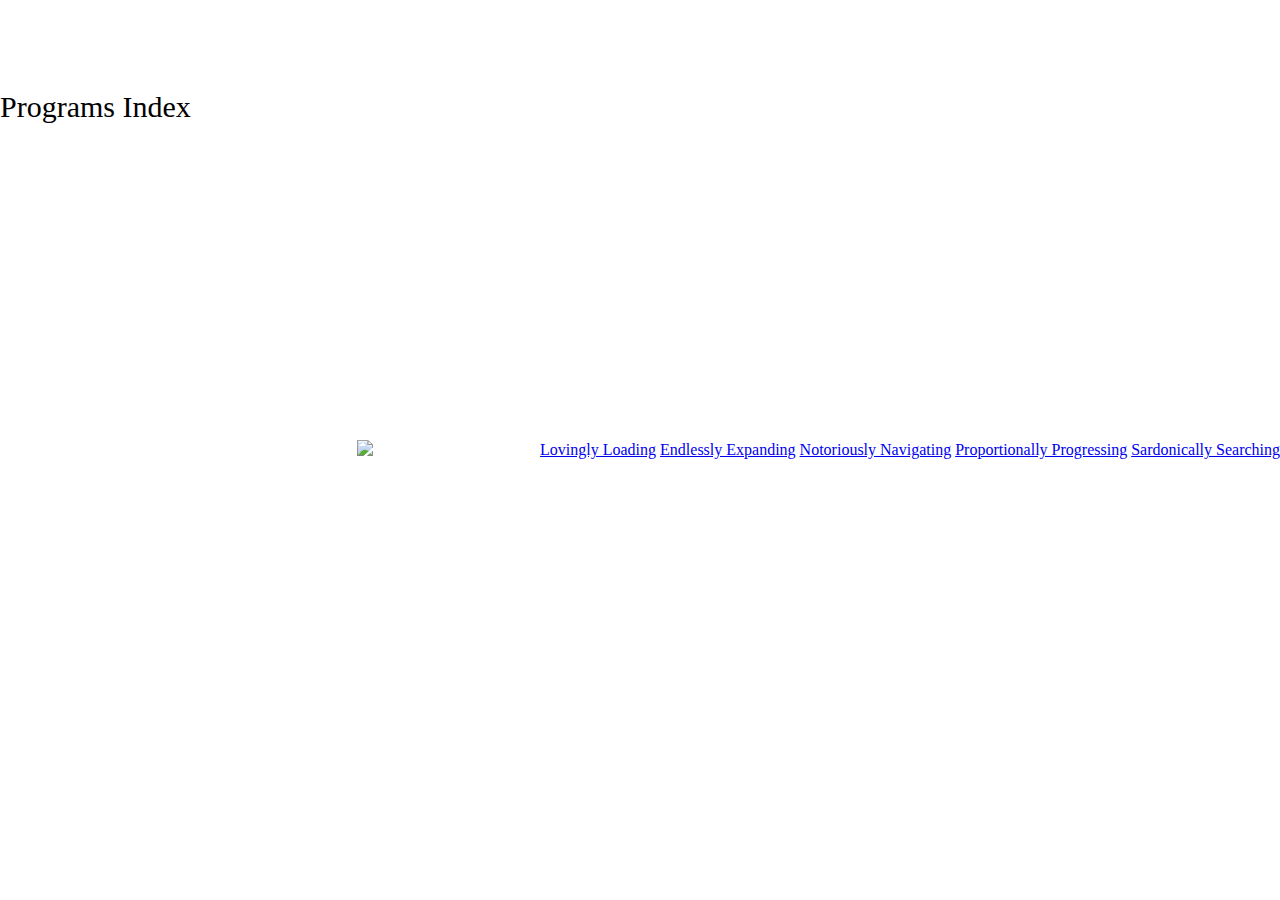
==== index.html @ f6f8f67a "Tue, Mar 28, 2023, 2:55 PM -07:00" ====
<!DOCTYPE html>
<html lang="en">

    <div class="title">
        <hl>Programs Index</hl>
    </div>


    <head>
        <title>Home</title>
        <link rel="stylesheet" href="css/index.css">
    </head>


    <body>
        <div class="bg">
            <img src="https://everywherewild.com/wp-content/uploads/2019/11/tailess-whip-scorpion-facts.jpg">
        </div>

        <div class="websites">
            <a href = "loading.html">Lovingly Loading</a>
            <script src="js/loading.js"></script>

            <a href = "expanding.html">Endlessly Expanding</a>
            <script src="js/expanding.js"></script>

            <a href = "navigation1.html">Notoriously Navigating</a>
            <script src="js/navigation1.js"></script>

            <a href = "progress.html">Proportionally Progressing</a>
            <script src="js/progress.js"></script>

            <a href = "search.html">Sardonically Searching</a>
            <script src="js/search.js"></script>
        </div>


    </body>


</html>
---- css/index.css ----
body {
    display: flex;
    height: 100vh;
    align-items: center;
    justify-content: center;
    margin: 0;
    overflow: hidden;
    justify-content: space-between;
}

.title {
    font-size: 30px;
    height: 80vh;
}
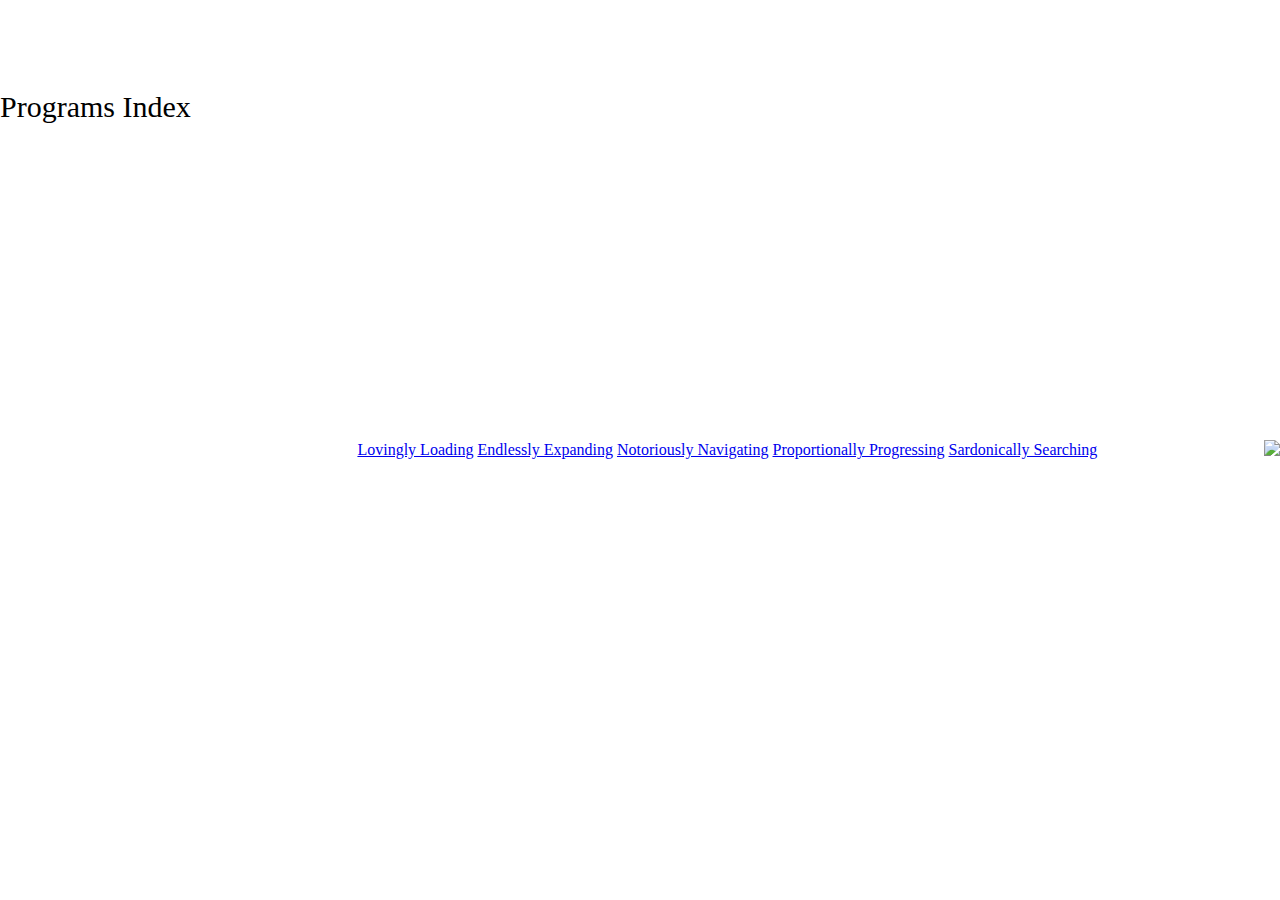
==== commit a3183d93: "Tue, Mar 28, 2023, 2:59 PM -07:00" ====
--- a/index.html
+++ b/index.html
@@ -13,9 +13,6 @@
 
 
     <body>
-        <div class="bg">
-            <img src="https://everywherewild.com/wp-content/uploads/2019/11/tailess-whip-scorpion-facts.jpg">
-        </div>
 
         <div class="websites">
             <a href = "loading.html">Lovingly Loading</a>
@@ -34,6 +31,9 @@
             <script src="js/search.js"></script>
         </div>
 
+        <div class="bg">
+            <img src="https://img.rawpixel.com/private/static/images/website/2022-05/upwk62049834-wikimedia-image-job572-1.jpg?w=1200&h=1200&dpr=1&fit=clip&crop=default&fm=jpg&q=75&vib=3&con=3&usm=15&cs=srgb&bg=F4F4F3&ixlib=js-2.2.1&s=26a17e7b89a0875106817f0e366a22db">
+        </div>
 
     </body>
 
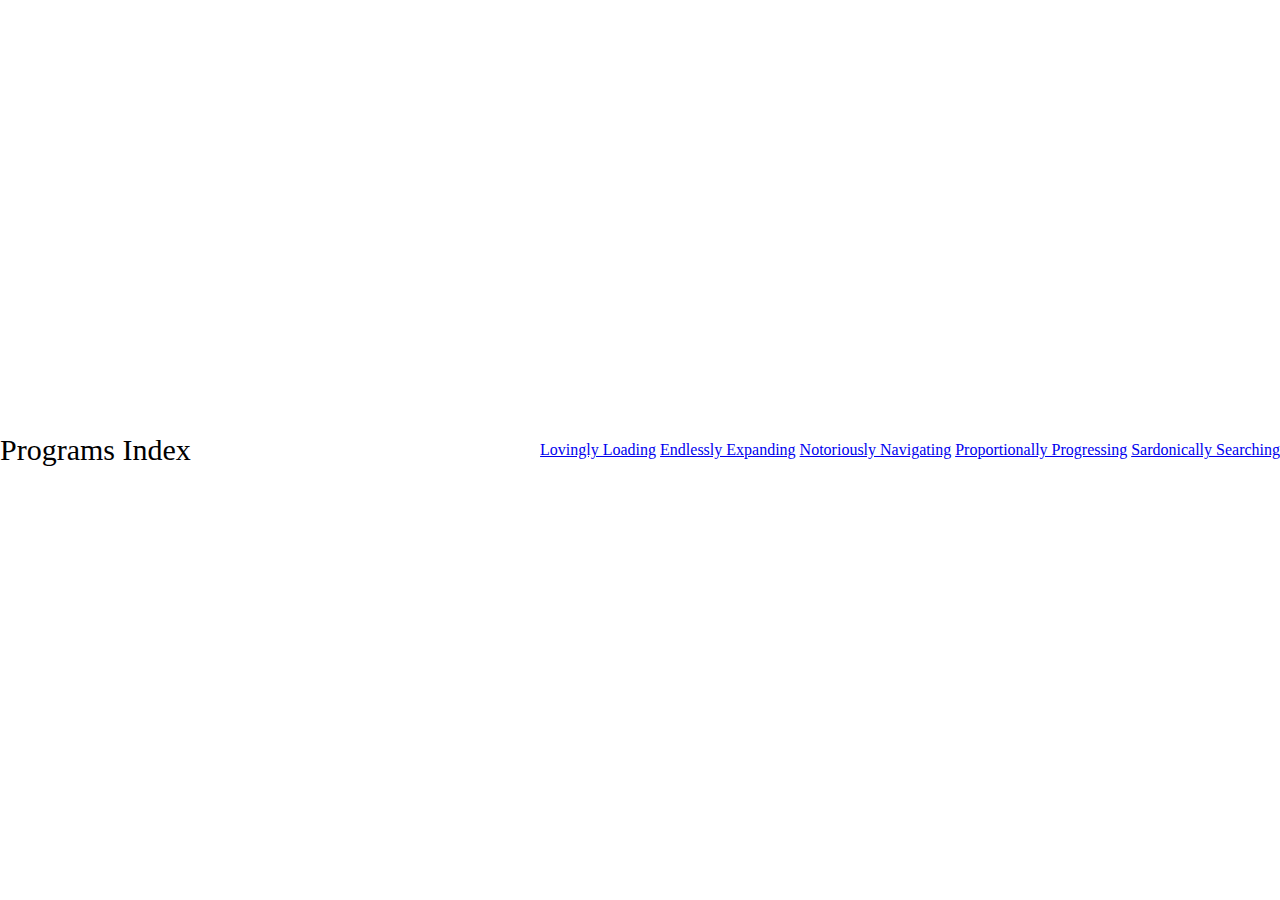
==== commit 1df6e1c9: "Tue, Mar 28, 2023, 3:06 PM -07:00" ====
--- a/index.html
+++ b/index.html
@@ -31,9 +31,7 @@
             <script src="js/search.js"></script>
         </div>
 
-        <div class="bg">
-            <img src="https://img.rawpixel.com/private/static/images/website/2022-05/upwk62049834-wikimedia-image-job572-1.jpg?w=1200&h=1200&dpr=1&fit=clip&crop=default&fm=jpg&q=75&vib=3&con=3&usm=15&cs=srgb&bg=F4F4F3&ixlib=js-2.2.1&s=26a17e7b89a0875106817f0e366a22db">
-        </div>
+        <div class="bg"></div>
 
     </body>
 
--- a/css/index.css
+++ b/css/index.css
@@ -12,5 +12,16 @@
 
 .title {
     font-size: 30px;
-    height: 80vh;
+    ;
+}
+
+.websites {
+    display
+}
+
+.bg {
+    background-position: center;
+    background-size: cover;
+    background repeat: none;
+    position: absolute;
 }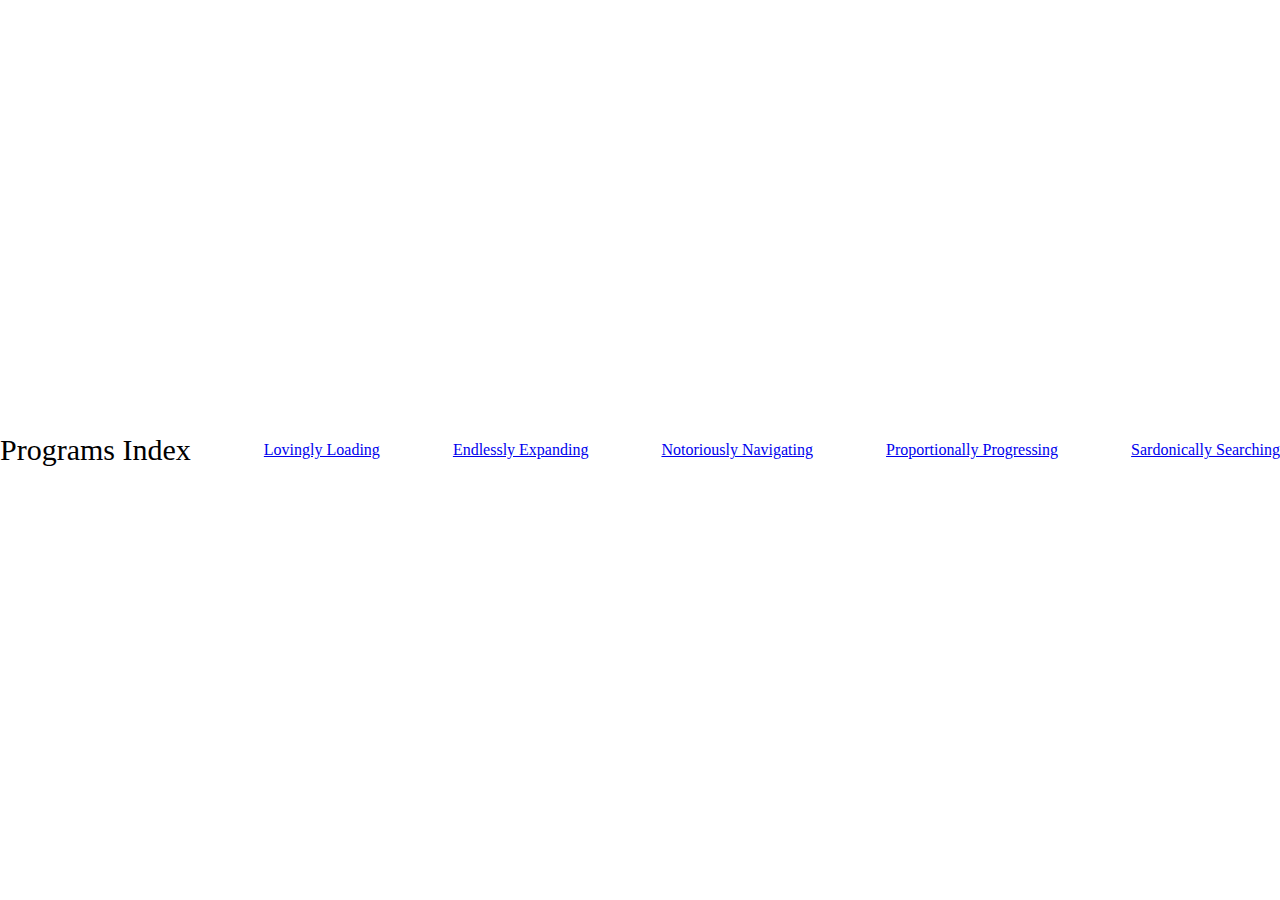
==== commit 1bedfbff: "Tue, Mar 28, 2023, 3:08 PM -07:00" ====
--- a/index.html
+++ b/index.html
@@ -14,22 +14,21 @@
 
     <body>
 
-        <div class="websites">
-            <a href = "loading.html">Lovingly Loading</a>
-            <script src="js/loading.js"></script>
 
-            <a href = "expanding.html">Endlessly Expanding</a>
-            <script src="js/expanding.js"></script>
+        <a href = "loading.html">Lovingly Loading</a>
+        <script src="js/loading.js"></script>
 
-            <a href = "navigation1.html">Notoriously Navigating</a>
-            <script src="js/navigation1.js"></script>
+        <a href = "expanding.html">Endlessly Expanding</a>
+        <script src="js/expanding.js"></script>
 
-            <a href = "progress.html">Proportionally Progressing</a>
-            <script src="js/progress.js"></script>
+        <a href = "navigation1.html">Notoriously Navigating</a>
+        <script src="js/navigation1.js"></script>
 
-            <a href = "search.html">Sardonically Searching</a>
-            <script src="js/search.js"></script>
-        </div>
+        <a href = "progress.html">Proportionally Progressing</a>
+        <script src="js/progress.js"></script>
+
+        <a href = "search.html">Sardonically Searching</a>
+        <script src="js/search.js"></script>
 
         <div class="bg"></div>
 
--- a/css/index.css
+++ b/css/index.css
@@ -20,6 +20,7 @@
 }
 
 .bg {
+    background-image: url('https://img.rawpixel.com/private/static/images/website/2022-05/upwk62049834-wikimedia-image-job572-1.jpg?w=1200&h=1200&dpr=1&fit=clip&crop=default&fm=jpg&q=75&vib=3&con=3&usm=15&cs=srgb&bg=F4F4F3&ixlib=js-2.2.1&s=26a17e7b89a0875106817f0e366a22db');
     background-position: center;
     background-size: cover;
     background repeat: none;
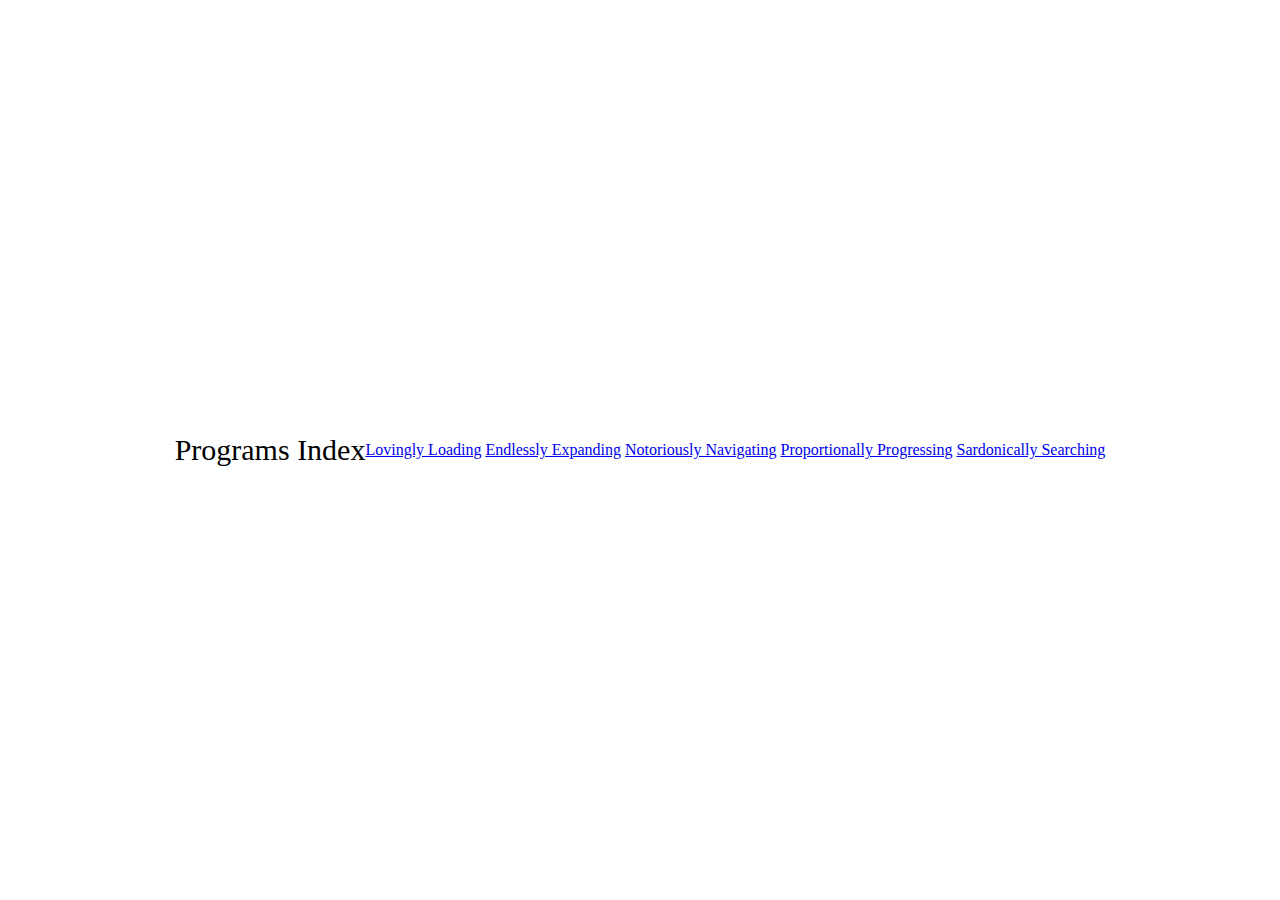
==== commit 6863eeb6: "Tue, Mar 28, 2023, 3:13 PM -07:00" ====
--- a/index.html
+++ b/index.html
@@ -14,21 +14,22 @@
 
     <body>
 
+        <div class="websites">
+            <a href = "loading.html">Lovingly Loading</a>
+            <script src="js/loading.js"></script>
 
-        <a href = "loading.html">Lovingly Loading</a>
-        <script src="js/loading.js"></script>
+            <a href = "expanding.html">Endlessly Expanding</a>
+            <script src="js/expanding.js"></script>
 
-        <a href = "expanding.html">Endlessly Expanding</a>
-        <script src="js/expanding.js"></script>
+            <a href = "navigation1.html">Notoriously Navigating</a>
+            <script src="js/navigation1.js"></script>
 
-        <a href = "navigation1.html">Notoriously Navigating</a>
-        <script src="js/navigation1.js"></script>
+            <a href = "progress.html">Proportionally Progressing</a>
+            <script src="js/progress.js"></script>
 
-        <a href = "progress.html">Proportionally Progressing</a>
-        <script src="js/progress.js"></script>
-
-        <a href = "search.html">Sardonically Searching</a>
-        <script src="js/search.js"></script>
+            <a href = "search.html">Sardonically Searching</a>
+            <script src="js/search.js"></script>
+        </div>
 
         <div class="bg"></div>
 
--- a/css/index.css
+++ b/css/index.css
@@ -7,16 +7,14 @@
     justify-content: center;
     margin: 0;
     overflow: hidden;
-    justify-content: space-between;
 }
 
 .title {
     font-size: 30px;
-    ;
 }
 
 .websites {
-    display
+    position:
 }
 
 .bg {
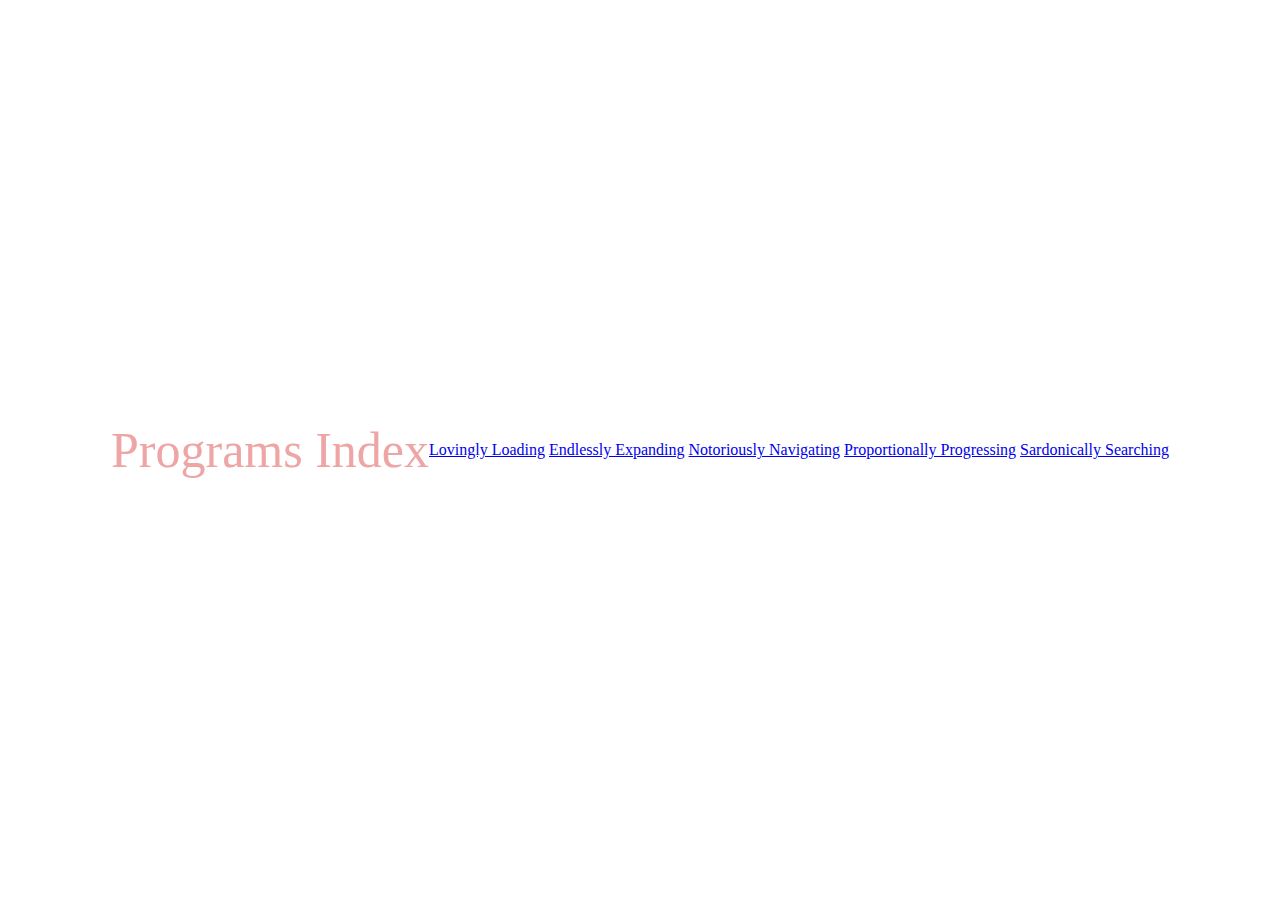
==== commit 77b290db: "Thu, Apr 13, 2023, 1:56 PM -07:00" ====
--- a/index.html
+++ b/index.html
@@ -29,6 +29,8 @@
 
             <a href = "search.html">Sardonically Searching</a>
             <script src="js/search.js"></script>
+
+            
         </div>
 
         <div class="bg"></div>
--- a/css/index.css
+++ b/css/index.css
@@ -10,11 +10,13 @@
 }
 
 .title {
-    font-size: 30px;
+    font-size: 50px;
+    color: #eea5a5;
 }
 
 .websites {
-    position:
+    position: absolute
+    color: #EEA5A5;
 }
 
 .bg {
@@ -23,4 +25,7 @@
     background-size: cover;
     background repeat: none;
     position: absolute;
+    width: 100vw;
+    height: 100vh;
+    z-index: -1;
 }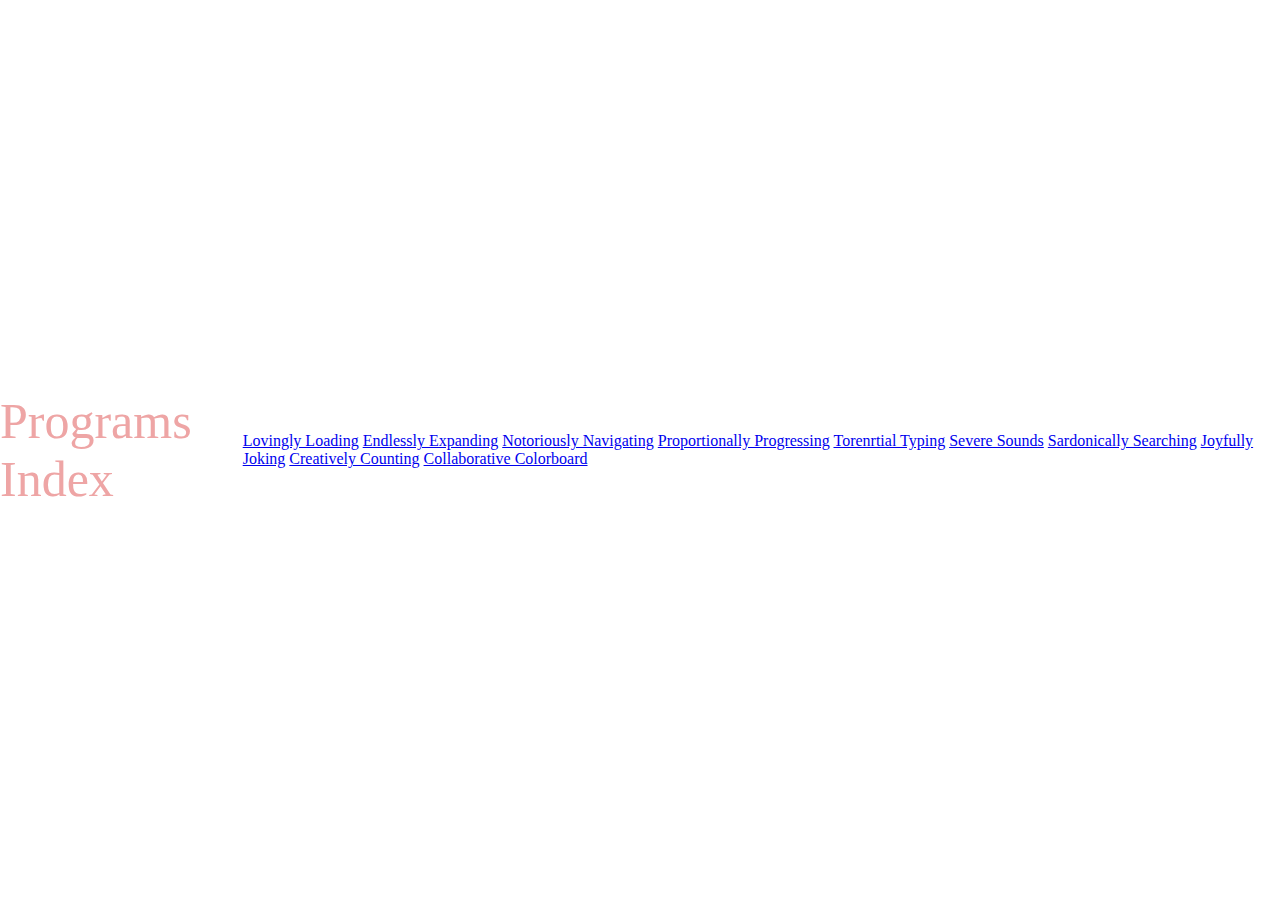
==== commit d8f176d9: "Tue, May 16, 2023, 2:42 PM -07:00" ====
--- a/index.html
+++ b/index.html
@@ -27,10 +27,25 @@
             <a href = "progress.html">Proportionally Progressing</a>
             <script src="js/progress.js"></script>
 
+            <a href = "typing.html">Torenrtial Typing</a>
+            <script src="js/typing.js"></script>
+
+            <a href = "sounds.html">Severe Sounds</a>
+            <script src="js/sounds.js"></script>
+
             <a href = "search.html">Sardonically Searching</a>
             <script src="js/search.js"></script>
 
-            
+            <a href = "jokes.html">Joyfully Joking</a>
+            <script src="js/jokes.js"></script>
+
+            <a href = "counter.html">Creatively Counting</a>
+            <script src="js/counter.js"></script>
+
+            <a href = "colorboard.html">Collaborative Colorboard</a>
+            <script src="js/colorboard.js"></script>
+
+
         </div>
 
         <div class="bg"></div>
